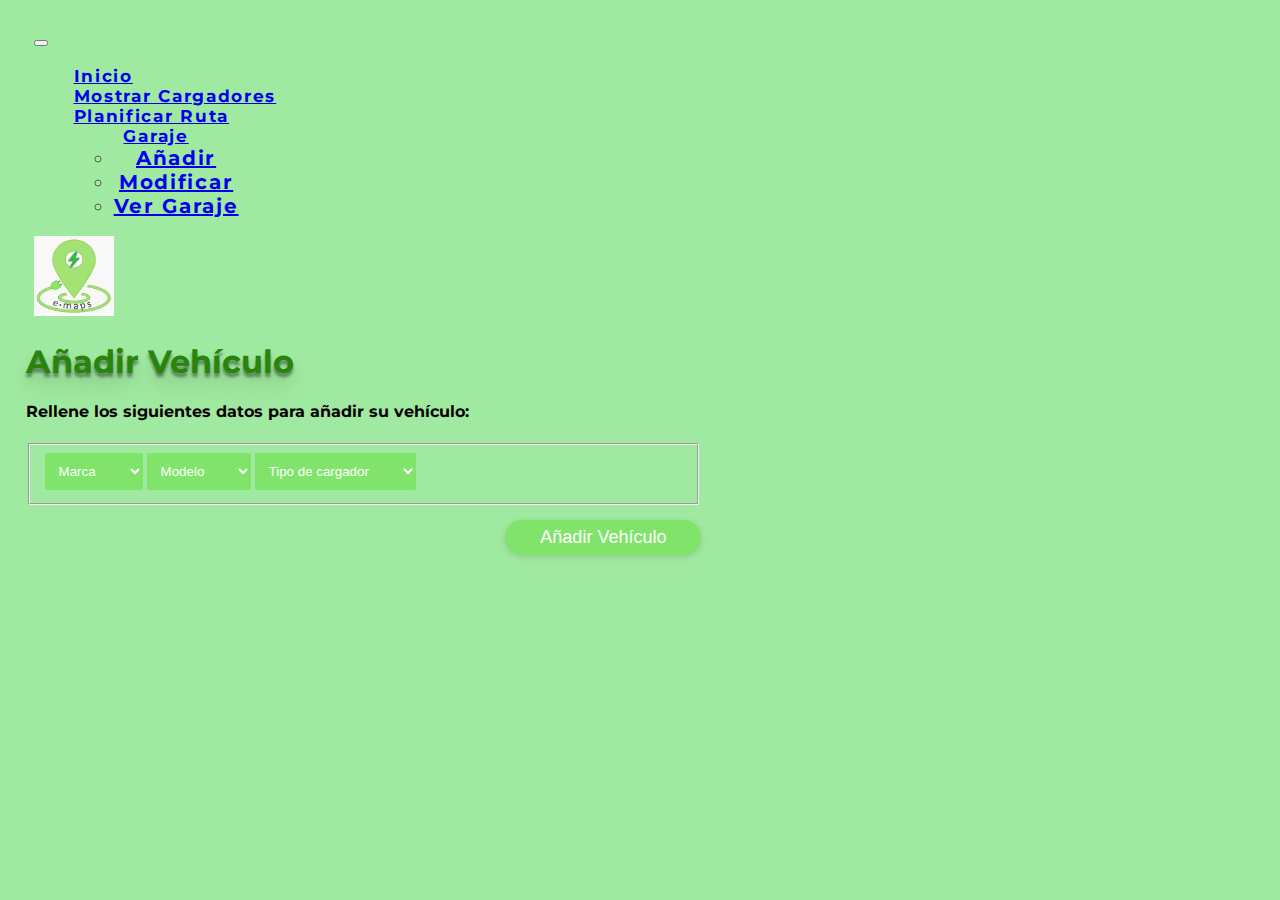
==== interfaces/anadirVehiculo.html @ 23a92879 "logo en el navbar" ====
<!DOCTYPE html>
<html lang="es">
	<head>
		<meta charset="UTF-8">
		<meta http-equiv="X-UA-Compatible" content="IE=edge">
		<meta name="viewport" content="width=device-width, initial-scale=1.0">
		<link href="https://cdn.jsdelivr.net/npm/bootstrap@5.1.1/dist/css/bootstrap.min.css" rel="stylesheet"
			integrity="sha384-F3w7mX95PdgyTmZZMECAngseQB83DfGTowi0iMjiWaeVhAn4FJkqJByhZMI3AhiU" crossorigin="anonymous">
		<link rel="stylesheet" href="../css/styles.css">
		<script src="https://code.jquery.com/jquery-3.6.1.slim.js"
			integrity="sha256-tXm+sa1uzsbFnbXt8GJqsgi2Tw+m4BLGDof6eUPjbtk=" crossorigin="anonymous"></script>
		<script type="text/javascript" src="../js/formVehiculo.js"></script>
		<title>Añadir Vehículo</title>
	</head>

	<body>
		<section class="mostrar">
			<nav class="navbar navbar-expand-sm navbar-light bg-light" id="navbar">
				<div class="container-fluid">
					<button class="navbar-toggler" type="button" data-bs-toggle="collapse"
						data-bs-target="#navbarSupportedContent" aria-controls="navbarSupportedContent"
						aria-expanded="false" aria-label="Toggle navigation">
						<span class="navbar-toggler-icon"></span>
					</button>
					<div class="collapse navbar-collapse" id="navbarSupportedContent">
						<ul class="navbar-nav ml-auto ">
							<li class="nav-item"><a class="nav-link " aria-current="page"
									href="../index.php">Inicio</a></li>
							<li class="nav-item"><a class="nav-link" aria-current="page"
									href="../interfaces/MostrarCargadores.html">Mostrar Cargadores</a></li>
							<li class="nav-item"><a class="nav-link" aria-current="page"
									href="../interfaces/planificarRuta.html">Planificar Ruta</a></li>
							<li class="nav-item dropdown">
								<a class="nav-link dropdown-toggle active" href="#" id="navbarDropdown" role="button"
									data-bs-toggle="dropdown" aria-expanded="false">
									Garaje
								</a>
								<ul class="dropdown-menu" aria-labelledby="navbarDropdownMenuLink">
									<li><a class="dropdown-item" href="../interfaces/anadirVehiculo.html">Añadir</a>
									</li>
									<li><a class="dropdown-item"
											href="../interfaces/modificarVehiculo.html">Modificar</a></li>
									<li><a class="dropdown-item" href="../interfaces/verGaraje.html">Ver Garaje</a></li>
								</ul>
							</li>
						</ul>
					</div>
					<span class="navbar-brand sml">
						<img src="../img/logo.jpg">
					</span>
				</div>
			</nav>
		</section>
		<main>
			<div class="container">
				<div class="row mt-5">
					<h1>Añadir Vehículo</h1>
				</div>
				<div class="row customH4">
					<h4>Rellene los siguientes datos para añadir su vehículo:</h4>
				</div>

				<form>
					<div id="main-wrapper" class=" input-container ancho55">
						<div id="form-wrapper">

							<fieldset>
								<table class="modTable">
									<tbody class="modtBody">
										<div id="vehicle" class="selectdiv">
											<tr id="linea">
												<td colspan="4" class="customTD">
													<select name="make" id="formmake">
														<option value="" selected="selected">Marca</option>
													</select>
												</td>
												<td colspan="4" class="customTD">
													<select name="model" id="formmodel">
														<option value="" selected="selected">Modelo</option>
													</select>
												</td>
												<td colspan="4" class="customTD">
													<select name="charger" id="formcharger">
														<option value="" selected="selected">Tipo de cargador</option>
													</select>
												</td>
											</tr>
									</tbody>
								</table>
							</fieldset>
						</div>
						<div class="bt1">
							<button type="button" class="btn-lrg botonAV pattern noBorder">Añadir Vehículo</button>
						</div>
				</form>
			</div>
			</div>
		</main>
		<script src="https://cdn.jsdelivr.net/npm/bootstrap@5.1.1/dist/js/bootstrap.bundle.min.js"
			integrity="sha384-/bQdsTh/da6pkI1MST/rWKFNjaCP5gBSY4sEBT38Q/9RBh9AH40zEOg7Hlq2THRZ"
			crossorigin="anonymous"></script>
	</body>

</html>
---- css/styles.css ----
@import url('https://fonts.googleapis.com/css2?family=Montserrat:wght@500&display=swap');

body {
	background-color: #a0e9a0;
	color: #000000;
	font-family: 'Montserrat', sans-serif;
	margin: 2%;
	font-size: medium;
}

/*Carousel*/
.owl-1 .owl-nav {
	width: 100%;
	position: absolute;
	top: 50%;
}

.owl-1 .owl-nav .owl-next,
.owl-1 .owl-nav .owl-prev {
	border: 1px solid red;
	z-index: 92;
	position: absolute;
	top: 50%;
}

.owl-1 .owl-nav .owl-next:active,
.owl-1 .owl-nav .owl-next:focus,
.owl-1 .owl-nav .owl-prev:active,
.owl-1 .owl-nav .owl-prev:focus {
	outline: none;
}

.owl-1 .owl-nav .owl-next span,
.owl-1 .owl-nav .owl-prev span {
	color: #fff;
}

.owl-1 .owl-nav .owl-next span:before,
.owl-1 .owl-nav .owl-prev span:before {
	font-size: 40px !important;
}

.owl-1 .owl-nav .owl-next {
	border: 4px solid blue;
	right: 20px;
}

.owl-1 .owl-nav .owl-prev {
	left: 20px;
}

.owl-1 .owl-dots {
	position: absolute;
	bottom: 40px;
	left: 50%;
	-webkit-transform: translateX(-50%);
	-ms-transform: translateX(-50%);
	transform: translateX(-50%);
}

.owl-1 .owl-dots .owl-dot {
	background: none;
	display: inline-block;
}

.owl-1 .owl-dots .owl-dot>span {
	display: inline-block;
	width: 10px;
	height: 10px;
	border-radius: 50%;
	background: rgba(255, 255, 255, 0.5);
	margin: 4px;
}

.owl-1 .owl-dots .owl-dot.active>span {
	background: white;
}

.owl-1 .owl-dots .owl-dot:active,
.owl-1 .owl-dots .owl-dot:focus {
	outline: none;
}

/*Carousel*/



.main {
	margin: auto;
}

h1 {
	color: #28850b;
	text-shadow: 0px 4px 3px rgba(0, 0, 0, 0.4), 0px 8px 13px rgba(0, 0, 0, 0.1), 0px 18px 23px rgba(0, 0, 0, 0.1);
}

h1 {
	text-shadow: 0px 4px 3px rgba(0, 0, 0, 0.4), 0px 8px 13px rgba(0, 0, 0, 0.1), 0px 18px 23px rgba(0, 0, 0, 0.1);
}

h3
{
  padding-left: 50px;
}

h3, h4
{
  margin-top: 10px;  
}

li {
	font-size: 20px;
	font-weight: bold;
}

h5 {
	display: block;
	font-size: 0.83em;
	margin-block-start: 1.67em;
	margin-block-end: 1.67em;
	margin-inline-start: 0px;
	margin-inline-end: 0px;
	font-weight: bold;
}

#espacio {
	height: 50px;
}

#tarjeta {
	background-color: #ffffff;
	border-radius: 5%;
	padding: 10px;
	/*border-color: #28850b;*/
	/*border-width: 50px !important;*/

}

#tarjeta h1 {
	margin-top: 25px;
}


.centro {
	display: flex;
	align-items: center;
	justify-content: center;
}

.logo {
	width: 250px;
	height: 250px;
	border-radius: 250px;
	margin: auto;
}

.formulario {
	max-width: 800px;
	margin: 50px auto;
	position: relative;

}

.title {
	margin-bottom: 15px;
	text-align: center;
	text-transform: uppercase;
	letter-spacing: 3px;
	font-size: 2.3em;
	font-weight: bold;
	line-height: 48px;
	background: #2cd41d;

	background: -moz-linear-gradient(left, #2cd41d 0%, #28850b 100%) !important;
	background: -webkit-linear-gradient(left, #2cd41d 0%, #28850b 100%) !important;
	background: linear-gradient(to right, #2cd41d 0%, #28850b 100%) !important;

	-webkit-background-clip: text !important;
	-webkit-text-fill-color: transparent !important;
}

.contact-form .form-field {
	position: relative;
	margin-top: 32px;
}

.calcular {
	margin-bottom: 32px;
}

.contact-form .input-text {
	display: block;
	width: 100%;
	height: 50px;
	border-width: 0 0 2px 0;
	border-color: #2cd41d;
	line-height: 26px;
	font-size: 16px;
	font-weight: 200;
}

.contact-form .input-text:focus {
	outline: none;
}

.contact-form .submit-btn {
	display: inline-block;
	background-color: #000;
	background-image: linear-gradient(125deg, #2cd41d, #28850b);
	color: #fff;
	text-transform: uppercase;
	letter-spacing: 2px;
	font-size: 16px;
	padding-top: 8px; 
  padding-bottom: 8px;
  padding-left: 40px;
	border: none;
	width: 180px;
	height: 50px;
	cursor: pointer;
}

.mostrar {
	margin-top: 0px;
}

#turnos
{
  background-color: #fff;
  height: 50px;
  border-radius: 10px;
  margin-top: 15px;
}

.persona
{
  margin-top: 10px;
}

.navbar {
	margin: 0 8px;
	margin-top: 0px;
	margin-right: 8px;
	margin-bottom: 0px;
	margin-left: 8px;

}

.navbar img {
	width: 80px;
	height: 80px;
}

.navbar-light {
	color: rgb(94, 92, 92);
	font-size: large;
}

.navbar-toggler {
	padding: 1px 5px;
	font-size: 18px;
	line-height: 0.3;
}

.nav-item {
	display: block;
	width: 100%;
	text-align: center;
	font-size: 17px;
	letter-spacing: .1em;
	width: max-content;
	/* Para que quepa todo el contenido en una linea*/
}



/* Extra small devices (portrait phones, less than 576px) */
@media (max-width: 575.98px) {
	.coche {
		margin-top: 35px;
		height: 65px;
	}

	.texto ul li {
		margin-top: 5px;
		font-size: small;
	}

	.sml {
		margin-left: auto;
		margin-right: auto;
	}

	/* Cambio en el logo del navbar para mejor efecto visual de este */
	.nav-item {
		width: 100%;
	}

	h4 {
		font-size: large !important;
	}

	/*Añadir/Modificar vehículo*/
	.modTable {
		display: flex;
		align-items: left;
		justify-content: left;

	}

	.modtBody {
		display: flex;
		flex-direction: row;
	}

	#linea {
		display: flex;
		flex-direction: column;
		align-items: flex-start;
	}

	.customTD {
		padding-top: 5px;
	}

	.customH4 {
		width: 75%;
	}

	/*Añadir/Modificar vehículo*/
}

/* Small devices (landscape phones, entre 576px y 767.98px) */
@media (min-width: 576px) and (max-width: 767.98px) {

	.coche {
		margin: 35px 0;
		height: 70px;
	}

	.texto ul li {
		margin-top: 5px;
		font-size: small;
	}

	.sml {
		margin-left: auto;
		margin-right: auto;
	}

	#mapa {
		display: inline-block;
	}

	/*Añadir/Modificar vehículo*/
	.modTable {
		display: flex;
		align-items: left;
		justify-content: left;

	}

	.modtBody {
		display: flex;
		flex-direction: row;
	}

	#linea {
		display: flex;
		flex-direction: column;
		align-items: flex-start;
	}

	.customTD {
		padding-top: 5px;
	}

	.customH4 {
		width: 75%;
	}

	/*Añadir/Modificar vehículo*/
}

@media (min-width: 768px) and (max-width: 1023.98px) {

	.coche {
		margin-top: 35px;
		margin-left: 50px;
		height: 150px;
	}

	.texto ul li {
		margin-top: 10px;
		margin-left: 100px;
		font-size: medium;
	}
}

@media (min-width: 1024px) and (max-width: 1439.98px) {

	.coche {
		margin-top: 35px;
		margin-left: 50px;
		height: 150px;
	}

	.texto ul li {
		margin-top: 15px;
		margin-left: 100px;
		font-size: large;
	}

	#tarjeta {
		height: 300px;
	}
}

@media (min-width: 1440px) {

	.coche {
		margin-top: 35px;
		margin-left: 50px;
		height: 250px;
	}

	.texto ul li {
		margin-top: 30px;
		margin-left: 200px;
		font-size: large;
		font-weight: bolder;
	}
}




/*Añadir/Modificar vehículo*/

#formmake,
#formmodel,
#formcharger {
	background-color: #80e46b;
	background-image: url(~"data:image/svg+xml;charset=US-ASCII,%3Csvg%20xmlns%3D%22http%3A%2F%2Fwww.w3.org%2F2000%2Fsvg%22%20viewBox%3D%220%200%20256%20448%22%20enable-background%3D%22new%200%200%20256%20448%22%3E%3Cstyle%20type%3D%22text%2Fcss%22%3E.arrow%7Bfill%3A@{arrow}%3B%7D%3C%2Fstyle%3E%3Cpath%20class%3D%22arrow%22%20d%3D%22M255.9%20168c0-4.2-1.6-7.9-4.8-11.2-3.2-3.2-6.9-4.8-11.2-4.8H16c-4.2%200-7.9%201.6-11.2%204.8S0%20163.8%200%20168c0%204.4%201.6%208.2%204.8%2011.4l112%20112c3.1%203.1%206.8%204.6%2011.2%204.6%204.4%200%208.2-1.5%2011.4-4.6l112-112c3-3.2%204.5-7%204.5-11.4z%22%2F%3E%3C%2Fsvg%3E%0A");
	background-position: right 10px center;
	background-repeat: no-repeat;
	background-size: auto 50%;
	border-radius: 2px;
	border: none;
	color: #ffffff;
	padding: 10px 30px 10px 10px;


}

.pattern {
	background-color: #80e46b !important
}

.sepCustom1 {
	padding-top: 25px !important;
	column-gap: 20px;
	display: -webkit-box;
}

.noBorder {
	border: none;
}

.customTD {
	text-align: center !important;
}

.boton {
	padding-top: 50px;
}

.ancho55 {
	width: 55%
}

@arrowColor: #ffcc00;
@arrow: escape('@{arrowColor}');

.botonAV {
	float: right;
	padding: 7px 35px;
	border-radius: 60px;
	display: inline-block;
	color: white;
	font-size: 18px;
	cursor: pointer;
	box-shadow: 0 2px 5px 0 rgba(0, 0, 0, 0.06),
		0 2px 10px 0 rgba(0, 0, 0, 0.07);
	-webkit-transition: all 300ms ease;
	transition: all 300ms ease;
}

.bt1 {
	padding-top: 15px;
}

.botonAV:hover {
	transform: translateY(1px);
	box-shadow: 0 1px 1px 0 rgba(0, 0, 0, 0.10),
		0 1px 1px 0 rgba(0, 0, 0, 0.09);
}

/*Añadir/Modificar vehiculo*/
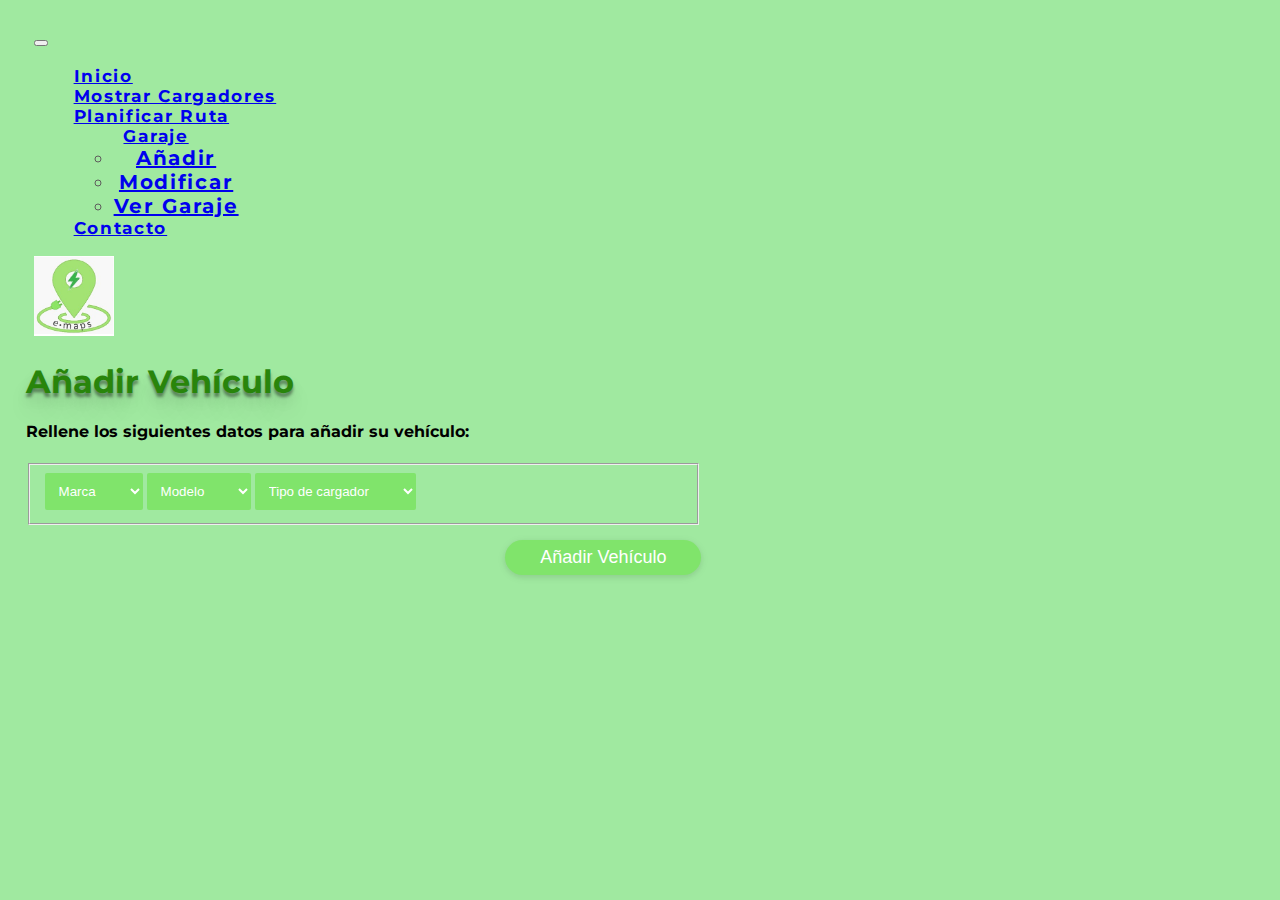
==== commit c0bb3dac: "Formulario de contacto" ====
--- a/interfaces/anadirVehiculo.html
+++ b/interfaces/anadirVehiculo.html
@@ -43,6 +43,8 @@
 									<li><a class="dropdown-item" href="../interfaces/verGaraje.html">Ver Garaje</a></li>
 								</ul>
 							</li>
+							<li class="nav-item"><a class="nav-link " aria-current="page"
+								href="../formulario.php">Contacto</a></li>
 						</ul>
 					</div>
 					<span class="navbar-brand sml">
--- a/css/styles.css
+++ b/css/styles.css
@@ -380,6 +380,10 @@
 	}
 
 	/*Añadir/Modificar vehículo*/
+
+	.formularioContacto{
+		font-size: large;
+	}
 }
 
 @media (min-width: 768px) and (max-width: 1023.98px) {
@@ -506,4 +510,12 @@
 		0 1px 1px 0 rgba(0, 0, 0, 0.09);
 }
 
-/*Añadir/Modificar vehiculo*/+/*Añadir/Modificar vehiculo*/
+
+.botonContacto {
+	color: white;
+	box-shadow: 0 2px 5px 0 rgba(0, 0, 0, 0.06), 0 2px 10px 0 rgba(0, 0, 0, 0.07);
+}
+.formularioContacto{
+	margin-top: 2%;
+}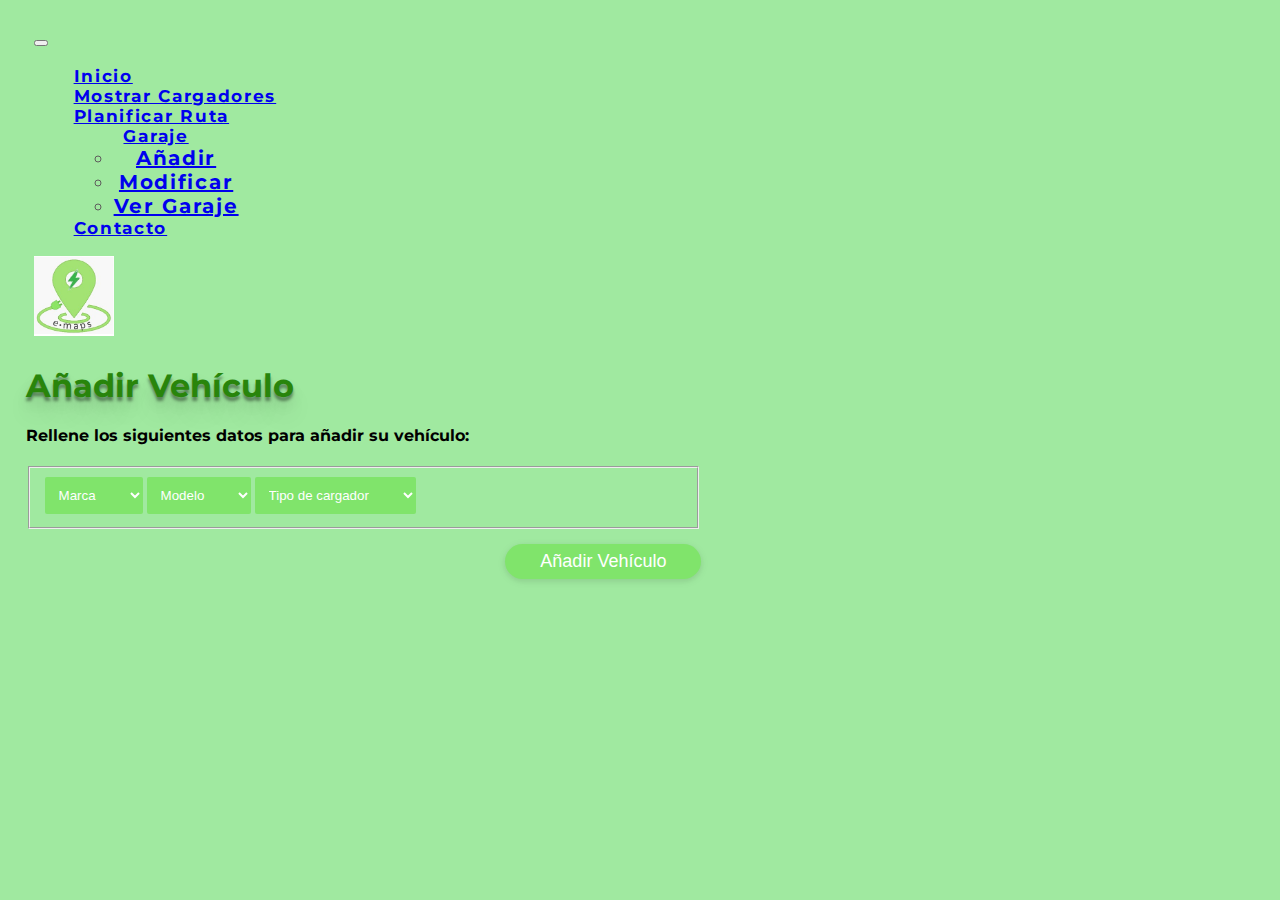
==== commit 929b9178: "cambios" ====
--- a/interfaces/anadirVehiculo.html
+++ b/interfaces/anadirVehiculo.html
@@ -24,27 +24,34 @@
 					</button>
 					<div class="collapse navbar-collapse" id="navbarSupportedContent">
 						<ul class="navbar-nav ml-auto ">
-							<li class="nav-item"><a class="nav-link " aria-current="page"
-									href="../index.php">Inicio</a></li>
-							<li class="nav-item"><a class="nav-link" aria-current="page"
-									href="../interfaces/MostrarCargadores.html">Mostrar Cargadores</a></li>
-							<li class="nav-item"><a class="nav-link" aria-current="page"
-									href="../interfaces/planificarRuta.html">Planificar Ruta</a></li>
+							<li class="nav-item">
+								<a class="nav-link " aria-current="page" href="../index.php">Inicio</a>
+							</li>
+							<li class="nav-item">
+								<a class="nav-link" aria-current="page" href="../interfaces/MostrarCargadores.html">Mostrar Cargadores</a>
+							</li>
+							<li class="nav-item">
+								<a class="nav-link" aria-current="page" href="../interfaces/planificarRuta.html">Planificar Ruta</a>
+							</li>
 							<li class="nav-item dropdown">
-								<a class="nav-link dropdown-toggle active" href="#" id="navbarDropdown" role="button"
-									data-bs-toggle="dropdown" aria-expanded="false">
+								<a class="nav-link dropdown-toggle active" href="#" id="navbarDropdown" role="button" data-bs-toggle="dropdown" aria-expanded="false">
 									Garaje
 								</a>
 								<ul class="dropdown-menu" aria-labelledby="navbarDropdownMenuLink">
-									<li><a class="dropdown-item" href="../interfaces/anadirVehiculo.html">Añadir</a>
+									<li>
+										<a class="dropdown-item active" href="../interfaces/anadirVehiculo.html">Añadir</a>
 									</li>
-									<li><a class="dropdown-item"
-											href="../interfaces/modificarVehiculo.html">Modificar</a></li>
-									<li><a class="dropdown-item" href="../interfaces/verGaraje.html">Ver Garaje</a></li>
+									<li>
+										<a class="dropdown-item" href="../interfaces/modificarVehiculo.html">Modificar</a>
+									</li>
+									<li>
+										<a class="dropdown-item" href="../interfaces/verGaraje.html">Ver Garaje</a>
+									</li>
 								</ul>
 							</li>
-							<li class="nav-item"><a class="nav-link " aria-current="page"
-								href="../formulario.php">Contacto</a></li>
+							<li class="nav-item">
+								<a class="nav-link " aria-current="page" href="../formulario.php">Contacto</a>
+							</li>
 						</ul>
 					</div>
 					<span class="navbar-brand sml">
--- a/css/styles.css
+++ b/css/styles.css
@@ -90,11 +90,8 @@
 }
 
 h1 {
+	margin-top: 25px;
 	color: #28850b;
-	text-shadow: 0px 4px 3px rgba(0, 0, 0, 0.4), 0px 8px 13px rgba(0, 0, 0, 0.1), 0px 18px 23px rgba(0, 0, 0, 0.1);
-}
-
-h1 {
 	text-shadow: 0px 4px 3px rgba(0, 0, 0, 0.4), 0px 8px 13px rgba(0, 0, 0, 0.1), 0px 18px 23px rgba(0, 0, 0, 0.1);
 }
 
@@ -128,16 +125,12 @@
 }
 
 #tarjeta {
+	margin: 0 10px;
 	background-color: #ffffff;
 	border-radius: 5%;
 	padding: 10px;
 	/*border-color: #28850b;*/
 	/*border-width: 50px !important;*/
-
-}
-
-#tarjeta h1 {
-	margin-top: 25px;
 }
 
 
@@ -203,7 +196,7 @@
 	outline: none;
 }
 
-.contact-form .submit-btn {
+.submit-btn {
 	display: inline-block;
 	background-color: #000;
 	background-image: linear-gradient(125deg, #2cd41d, #28850b);
@@ -211,9 +204,7 @@
 	text-transform: uppercase;
 	letter-spacing: 2px;
 	font-size: 16px;
-	padding-top: 8px; 
-  padding-bottom: 8px;
-  padding-left: 40px;
+	padding-top: 8px auto; 
 	border: none;
 	width: 180px;
 	height: 50px;
@@ -275,14 +266,15 @@
 
 
 /* Extra small devices (portrait phones, less than 576px) */
-@media (max-width: 575.98px) {
+@media (max-width: 575.98px) 
+{
 	.coche {
-		margin-top: 35px;
-		height: 65px;
+		margin-top: 20px;
+		height: 100px;
 	}
 
 	.texto ul li {
-		margin-top: 5px;
+		margin-top: 15px;
 		font-size: small;
 	}
 
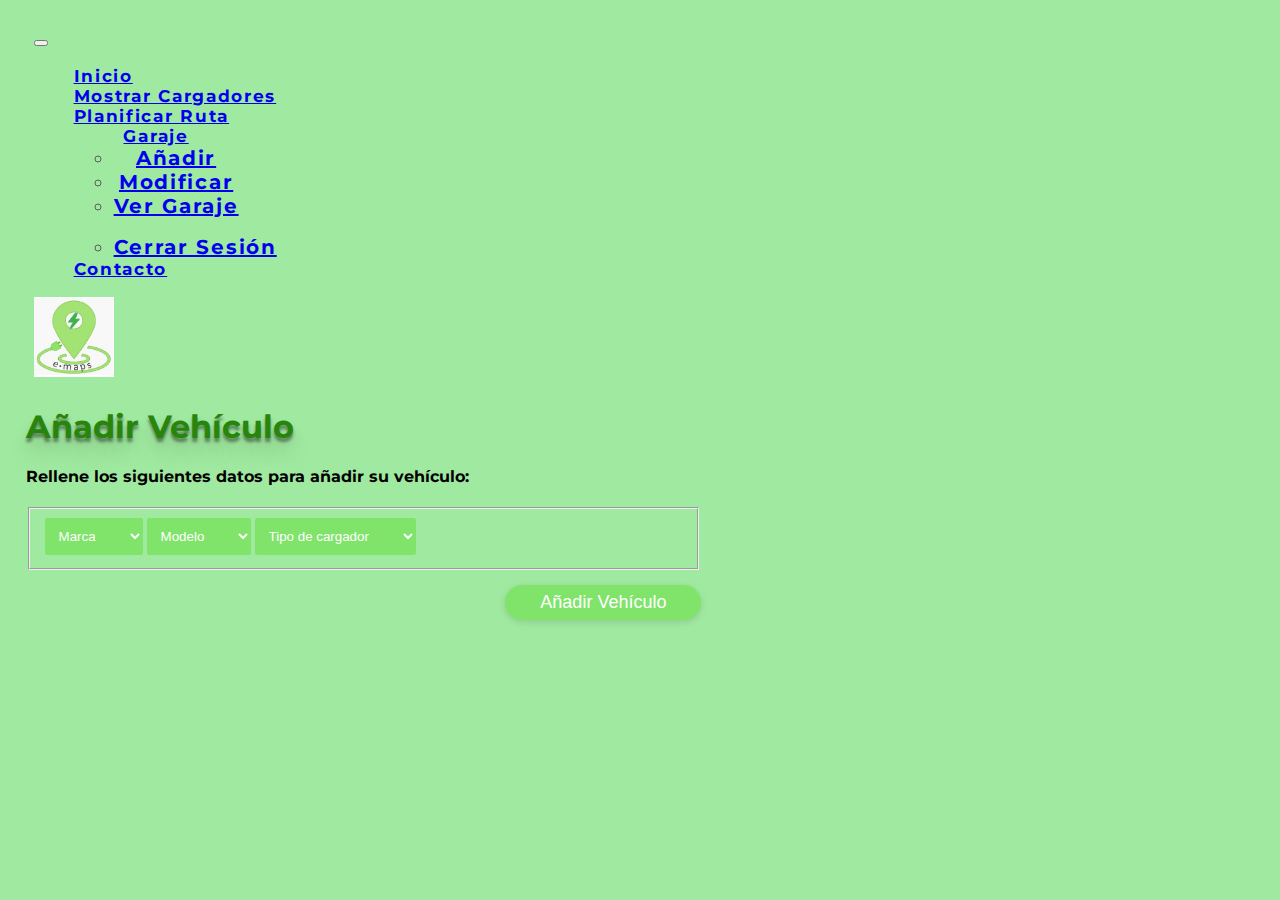
==== commit 5b9f80cc: "Save username on a local variable and implement of the account menu on each interface" ====
--- a/interfaces/anadirVehiculo.html
+++ b/interfaces/anadirVehiculo.html
@@ -49,8 +49,18 @@
 									</li>
 								</ul>
 							</li>
+							<li class="nav-item dropdown">
+								<a class="nav-link dropdown-toggle" href="#" id="navbarDropdown" role="button" data-bs-toggle="dropdown" aria-expanded="false">
+									<p id="UsernameNav"></p>
+								</a>
+								<ul class="dropdown-menu" aria-labelledby="navbarDropdownMenuLink">
+									<li>
+										<a class="dropdown-item" href="../interfaces/logout.php">Cerrar Sesión</a>
+									</li>
+								</ul>
+							</li>
 							<li class="nav-item">
-								<a class="nav-link " aria-current="page" href="../formulario.php">Contacto</a>
+								<a class="nav-link " aria-current="page" href="../interfaces/formulario.php">Contacto</a>
 							</li>
 						</ul>
 					</div>
@@ -105,6 +115,12 @@
 			</div>
 			</div>
 		</main>
+		<!-- Almacenamiento en local del nombre de usuario -->
+        <script>
+	        window.onload = function(){
+	            document.getElementById('UsernameNav').innerHTML = localStorage.getItem('nombre_usuario');
+	        }
+	    </script>
 		<script src="https://cdn.jsdelivr.net/npm/bootstrap@5.1.1/dist/js/bootstrap.bundle.min.js"
 			integrity="sha384-/bQdsTh/da6pkI1MST/rWKFNjaCP5gBSY4sEBT38Q/9RBh9AH40zEOg7Hlq2THRZ"
 			crossorigin="anonymous"></script>
--- a/css/styles.css
+++ b/css/styles.css
@@ -264,7 +264,6 @@
 }
 
 
-
 /* Extra small devices (portrait phones, less than 576px) */
 @media (max-width: 575.98px) 
 {
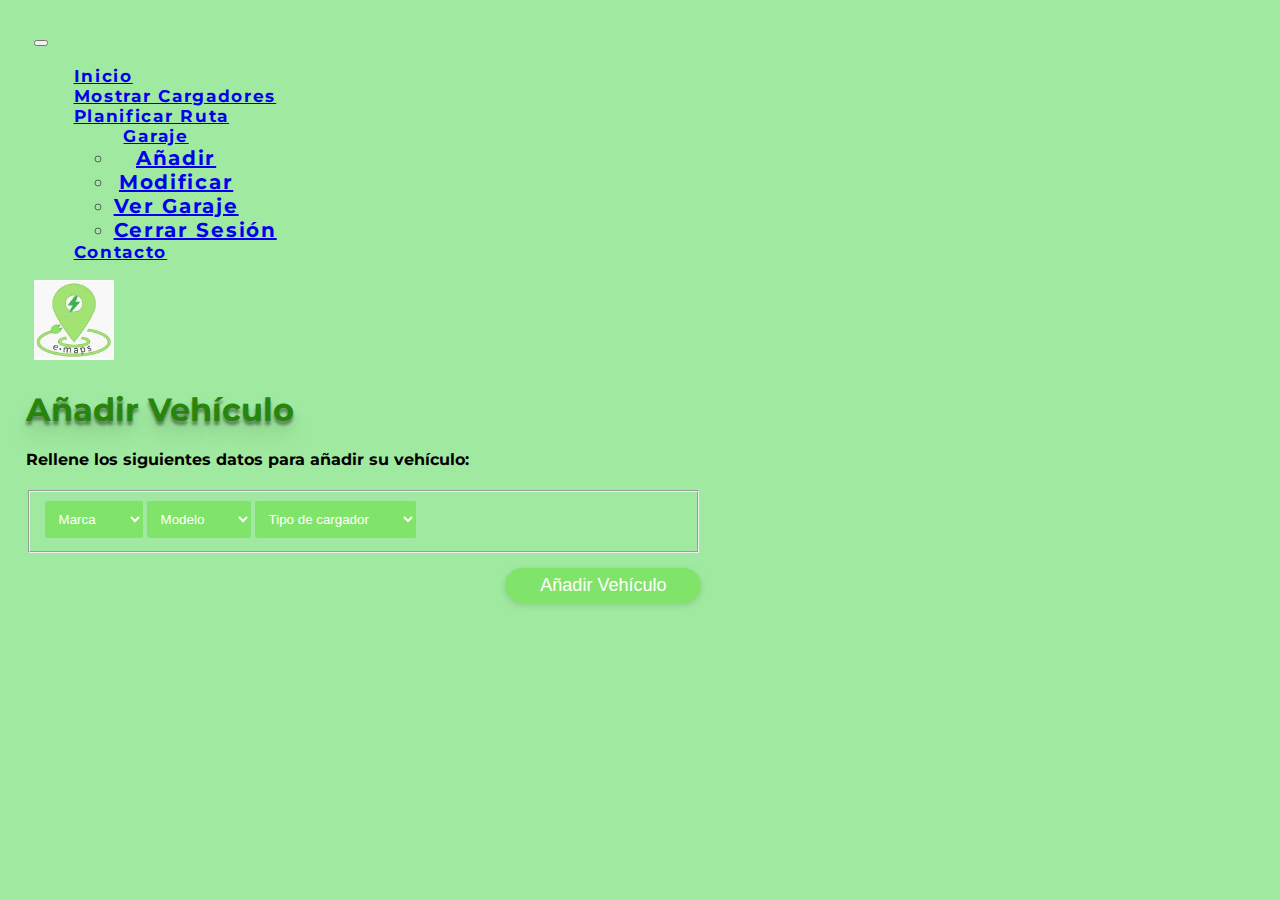
==== commit fbbeddcb: "NavBar username issue solved" ====
--- a/interfaces/anadirVehiculo.html
+++ b/interfaces/anadirVehiculo.html
@@ -50,8 +50,7 @@
 								</ul>
 							</li>
 							<li class="nav-item dropdown">
-								<a class="nav-link dropdown-toggle" href="#" id="navbarDropdown" role="button" data-bs-toggle="dropdown" aria-expanded="false">
-									<p id="UsernameNav"></p>
+								<a class="nav-link dropdown-toggle" href="#" id="UserMenu" role="button" data-bs-toggle="dropdown" aria-expanded="false">
 								</a>
 								<ul class="dropdown-menu" aria-labelledby="navbarDropdownMenuLink">
 									<li>
@@ -118,7 +117,7 @@
 		<!-- Almacenamiento en local del nombre de usuario -->
         <script>
 	        window.onload = function(){
-	            document.getElementById('UsernameNav').innerHTML = localStorage.getItem('nombre_usuario');
+	            document.getElementById('UserMenu').innerHTML = localStorage.getItem('nombre_usuario');
 	        }
 	    </script>
 		<script src="https://cdn.jsdelivr.net/npm/bootstrap@5.1.1/dist/js/bootstrap.bundle.min.js"
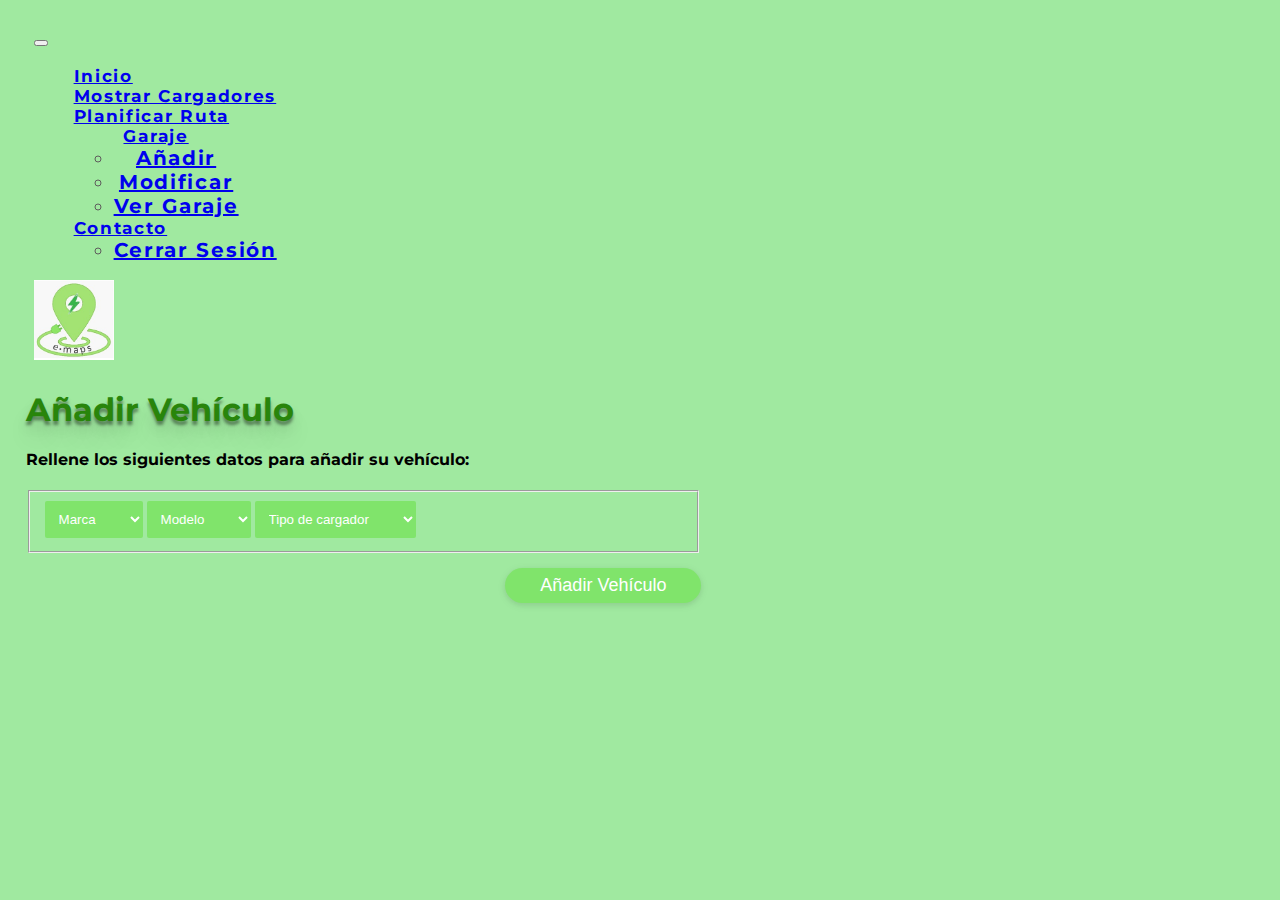
==== commit 0e40ab9b: "updated navbar and formatted docs" ====
--- a/interfaces/anadirVehiculo.html
+++ b/interfaces/anadirVehiculo.html
@@ -1,128 +1,128 @@
 <!DOCTYPE html>
 <html lang="es">
-	<head>
-		<meta charset="UTF-8">
-		<meta http-equiv="X-UA-Compatible" content="IE=edge">
-		<meta name="viewport" content="width=device-width, initial-scale=1.0">
-		<link href="https://cdn.jsdelivr.net/npm/bootstrap@5.1.1/dist/css/bootstrap.min.css" rel="stylesheet"
-			integrity="sha384-F3w7mX95PdgyTmZZMECAngseQB83DfGTowi0iMjiWaeVhAn4FJkqJByhZMI3AhiU" crossorigin="anonymous">
-		<link rel="stylesheet" href="../css/styles.css">
-		<script src="https://code.jquery.com/jquery-3.6.1.slim.js"
-			integrity="sha256-tXm+sa1uzsbFnbXt8GJqsgi2Tw+m4BLGDof6eUPjbtk=" crossorigin="anonymous"></script>
-		<script type="text/javascript" src="../js/formVehiculo.js"></script>
-		<title>Añadir Vehículo</title>
-	</head>
+<head>
+	<meta charset="UTF-8">
+	<meta http-equiv="X-UA-Compatible" content="IE=edge">
+	<meta name="viewport" content="width=device-width, initial-scale=1.0">
+	<link href="https://cdn.jsdelivr.net/npm/bootstrap@5.1.1/dist/css/bootstrap.min.css" rel="stylesheet"
+	integrity="sha384-F3w7mX95PdgyTmZZMECAngseQB83DfGTowi0iMjiWaeVhAn4FJkqJByhZMI3AhiU" crossorigin="anonymous">
+	<link rel="stylesheet" href="../css/styles.css">
+	<script src="https://code.jquery.com/jquery-3.6.1.slim.js"
+	integrity="sha256-tXm+sa1uzsbFnbXt8GJqsgi2Tw+m4BLGDof6eUPjbtk=" crossorigin="anonymous"></script>
+	<script type="text/javascript" src="../js/formVehiculo.js"></script>
+	<title>Añadir Vehículo</title>
+</head>
 
-	<body>
-		<section class="mostrar">
-			<nav class="navbar navbar-expand-sm navbar-light bg-light" id="navbar">
-				<div class="container-fluid">
-					<button class="navbar-toggler" type="button" data-bs-toggle="collapse"
-						data-bs-target="#navbarSupportedContent" aria-controls="navbarSupportedContent"
-						aria-expanded="false" aria-label="Toggle navigation">
-						<span class="navbar-toggler-icon"></span>
-					</button>
-					<div class="collapse navbar-collapse" id="navbarSupportedContent">
-						<ul class="navbar-nav ml-auto ">
-							<li class="nav-item">
-								<a class="nav-link " aria-current="page" href="../index.php">Inicio</a>
+<body>
+	<section class="mostrar">
+		<nav class="navbar navbar-expand-sm navbar-light bg-light" id="navbar">
+			<div class="container-fluid">
+				<button class="navbar-toggler" type="button" data-bs-toggle="collapse"
+				data-bs-target="#navbarSupportedContent" aria-controls="navbarSupportedContent"
+				aria-expanded="false" aria-label="Toggle navigation">
+				<span class="navbar-toggler-icon"></span>
+			</button>
+			<div class="collapse navbar-collapse" id="navbarSupportedContent">
+				<ul class="navbar-nav ml-auto ">
+					<li class="nav-item">
+						<a class="nav-link " aria-current="page" href="../index.php">Inicio</a>
+					</li>
+					<li class="nav-item">
+						<a class="nav-link" aria-current="page" href="../interfaces/MostrarCargadores.html">Mostrar Cargadores</a>
+					</li>
+					<li class="nav-item">
+						<a class="nav-link" aria-current="page" href="../interfaces/planificarRuta.html">Planificar Ruta</a>
+					</li>
+					<li class="nav-item dropdown">
+						<a class="nav-link dropdown-toggle active" href="#" id="navbarDropdown" role="button" data-bs-toggle="dropdown" aria-expanded="false">
+							Garaje
+						</a>
+						<ul class="dropdown-menu" aria-labelledby="navbarDropdownMenuLink">
+							<li>
+								<a class="dropdown-item active" href="../interfaces/anadirVehiculo.html">Añadir</a>
 							</li>
-							<li class="nav-item">
-								<a class="nav-link" aria-current="page" href="../interfaces/MostrarCargadores.html">Mostrar Cargadores</a>
+							<li>
+								<a class="dropdown-item" href="../interfaces/modificarVehiculo.html">Modificar</a>
 							</li>
-							<li class="nav-item">
-								<a class="nav-link" aria-current="page" href="../interfaces/planificarRuta.html">Planificar Ruta</a>
-							</li>
-							<li class="nav-item dropdown">
-								<a class="nav-link dropdown-toggle active" href="#" id="navbarDropdown" role="button" data-bs-toggle="dropdown" aria-expanded="false">
-									Garaje
-								</a>
-								<ul class="dropdown-menu" aria-labelledby="navbarDropdownMenuLink">
-									<li>
-										<a class="dropdown-item active" href="../interfaces/anadirVehiculo.html">Añadir</a>
-									</li>
-									<li>
-										<a class="dropdown-item" href="../interfaces/modificarVehiculo.html">Modificar</a>
-									</li>
-									<li>
-										<a class="dropdown-item" href="../interfaces/verGaraje.html">Ver Garaje</a>
-									</li>
-								</ul>
-							</li>
-							<li class="nav-item dropdown">
-								<a class="nav-link dropdown-toggle" href="#" id="UserMenu" role="button" data-bs-toggle="dropdown" aria-expanded="false">
-								</a>
-								<ul class="dropdown-menu" aria-labelledby="navbarDropdownMenuLink">
-									<li>
-										<a class="dropdown-item" href="../interfaces/logout.php">Cerrar Sesión</a>
-									</li>
-								</ul>
-							</li>
-							<li class="nav-item">
-								<a class="nav-link " aria-current="page" href="../interfaces/formulario.php">Contacto</a>
+							<li>
+								<a class="dropdown-item" href="../interfaces/verGaraje.html">Ver Garaje</a>
 							</li>
 						</ul>
+					</li>
+					<li class="nav-item">
+						<a class="nav-link " aria-current="page" href="../interfaces/formulario.php">Contacto</a>
+					</li>
+					<li class="nav-item dropdown">
+						<a class="nav-link dropdown-toggle" href="#" id="UserMenu" role="button" data-bs-toggle="dropdown" aria-expanded="false">
+						</a>
+						<ul class="dropdown-menu" aria-labelledby="navbarDropdownMenuLink">
+							<li>
+								<a class="dropdown-item" href="../interfaces/logout.php">Cerrar Sesión</a>
+							</li>
+						</ul>
+					</li>
+				</ul>
+			</div>
+			<span class="navbar-brand sml">
+				<img src="../img/logo.jpg">
+			</span>
+		</div>
+	</nav>
+</section>
+<main>
+	<div class="container">
+		<div class="row mt-5">
+			<h1>Añadir Vehículo</h1>
+		</div>
+		<div class="row customH4">
+			<h4>Rellene los siguientes datos para añadir su vehículo:</h4>
+		</div>
+
+		<form>
+			<div id="main-wrapper" class=" input-container ancho55">
+				<div id="form-wrapper">
+
+					<fieldset>
+						<table class="modTable">
+							<tbody class="modtBody">
+								<div id="vehicle" class="selectdiv">
+									<tr id="linea">
+										<td colspan="4" class="customTD">
+											<select name="make" id="formmake">
+												<option value="" selected="selected">Marca</option>
+											</select>
+										</td>
+										<td colspan="4" class="customTD">
+											<select name="model" id="formmodel">
+												<option value="" selected="selected">Modelo</option>
+											</select>
+										</td>
+										<td colspan="4" class="customTD">
+											<select name="charger" id="formcharger">
+												<option value="" selected="selected">Tipo de cargador</option>
+											</select>
+										</td>
+									</tr>
+								</tbody>
+							</table>
+						</fieldset>
 					</div>
-					<span class="navbar-brand sml">
-						<img src="../img/logo.jpg">
-					</span>
-				</div>
-			</nav>
-		</section>
-		<main>
-			<div class="container">
-				<div class="row mt-5">
-					<h1>Añadir Vehículo</h1>
-				</div>
-				<div class="row customH4">
-					<h4>Rellene los siguientes datos para añadir su vehículo:</h4>
-				</div>
-
-				<form>
-					<div id="main-wrapper" class=" input-container ancho55">
-						<div id="form-wrapper">
-
-							<fieldset>
-								<table class="modTable">
-									<tbody class="modtBody">
-										<div id="vehicle" class="selectdiv">
-											<tr id="linea">
-												<td colspan="4" class="customTD">
-													<select name="make" id="formmake">
-														<option value="" selected="selected">Marca</option>
-													</select>
-												</td>
-												<td colspan="4" class="customTD">
-													<select name="model" id="formmodel">
-														<option value="" selected="selected">Modelo</option>
-													</select>
-												</td>
-												<td colspan="4" class="customTD">
-													<select name="charger" id="formcharger">
-														<option value="" selected="selected">Tipo de cargador</option>
-													</select>
-												</td>
-											</tr>
-									</tbody>
-								</table>
-							</fieldset>
-						</div>
-						<div class="bt1">
-							<button type="button" class="btn-lrg botonAV pattern noBorder">Añadir Vehículo</button>
-						</div>
+					<div class="bt1">
+						<button type="button" class="btn-lrg botonAV pattern noBorder">Añadir Vehículo</button>
+					</div>
 				</form>
 			</div>
-			</div>
-		</main>
-		<!-- Almacenamiento en local del nombre de usuario -->
-        <script>
-	        window.onload = function(){
-	            document.getElementById('UserMenu').innerHTML = localStorage.getItem('nombre_usuario');
-	        }
-	    </script>
-		<script src="https://cdn.jsdelivr.net/npm/bootstrap@5.1.1/dist/js/bootstrap.bundle.min.js"
-			integrity="sha384-/bQdsTh/da6pkI1MST/rWKFNjaCP5gBSY4sEBT38Q/9RBh9AH40zEOg7Hlq2THRZ"
-			crossorigin="anonymous"></script>
-	</body>
+		</div>
+	</main>
+	<!-- Almacenamiento en local del nombre de usuario -->
+	<script>
+	window.onload = function(){
+		document.getElementById('UserMenu').innerHTML = localStorage.getItem('nombre_usuario');
+	}
+	</script>
+	<script src="https://cdn.jsdelivr.net/npm/bootstrap@5.1.1/dist/js/bootstrap.bundle.min.js"
+	integrity="sha384-/bQdsTh/da6pkI1MST/rWKFNjaCP5gBSY4sEBT38Q/9RBh9AH40zEOg7Hlq2THRZ"
+	crossorigin="anonymous"></script>
+</body>
 
-</html>+</html>
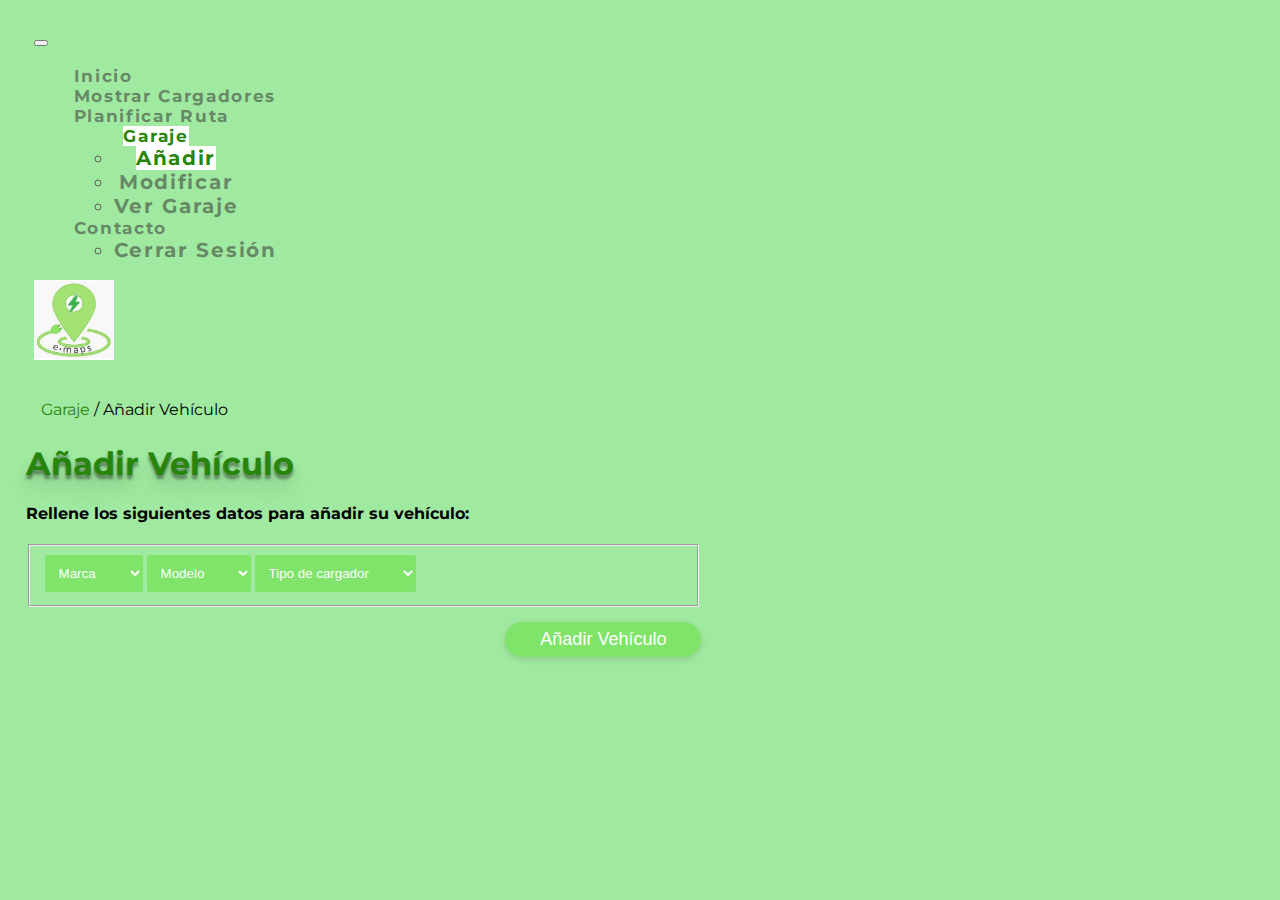
==== commit cbe437f2: "rutas y colores" ====
--- a/interfaces/anadirVehiculo.html
+++ b/interfaces/anadirVehiculo.html
@@ -69,6 +69,8 @@
 		</div>
 	</nav>
 </section>
+<br>
+<p class="ruta"><a href="verGaraje.html">Garaje</a> / Añadir Vehículo</p>
 <main>
 	<div class="container">
 		<div class="row mt-5">
--- a/css/styles.css
+++ b/css/styles.css
@@ -93,6 +93,11 @@
 	margin-top: 25px;
 	color: #28850b;
 	text-shadow: 0px 4px 3px rgba(0, 0, 0, 0.4), 0px 8px 13px rgba(0, 0, 0, 0.1), 0px 18px 23px rgba(0, 0, 0, 0.1);
+}
+
+h2
+{
+	font-weight: bolder;
 }
 
 h3
@@ -151,7 +156,30 @@
 	max-width: 800px;
 	margin: 50px auto;
 	position: relative;
-
+}
+
+.navbar-light .navbar-nav .nav-link, .nav-item.dropdown .dropdown-menu .dropdown-item{
+	color: #3534348c;
+}
+
+.navbar-light .navbar-nav .nav-link.active, .navbar-light .navbar-nav .show>.nav-link, .nav-item.dropdown .dropdown-menu .dropdown-item.active {
+	color: #28850b;
+	background-color: #ffffff;
+}
+
+.nav-item.dropdown .dropdown-menu 
+{
+	border-color: #fff;
+}
+
+a{
+	color: #28850b;
+	text-decoration: none;
+}
+
+.ruta
+{
+	margin-left: 15px;
 }
 
 .title {
@@ -159,11 +187,10 @@
 	text-align: center;
 	text-transform: uppercase;
 	letter-spacing: 3px;
-	font-size: 2.3em;
+	font-size: 2.6em;
 	font-weight: bold;
 	line-height: 48px;
 	background: #2cd41d;
-
 	background: -moz-linear-gradient(left, #2cd41d 0%, #28850b 100%) !important;
 	background: -webkit-linear-gradient(left, #2cd41d 0%, #28850b 100%) !important;
 	background: linear-gradient(to right, #2cd41d 0%, #28850b 100%) !important;
@@ -211,16 +238,53 @@
 	cursor: pointer;
 }
 
+.btn {
+	display: inline-block;
+	background-color: #000;
+	background-image: linear-gradient(125deg, #2cd41d, #28850b);
+	color: #fff;
+	text-transform: uppercase;
+	letter-spacing: 1px;
+	font-size: 8px;
+	padding-top: 8px auto; 
+	border: none;
+	cursor: pointer;
+}
+
 .mostrar {
 	margin-top: 0px;
 }
 
-#turnos
-{
-  background-color: #fff;
+#turnos, .puesto1, .puesto2, .puesto3, .puesto4
+{
   height: 50px;
   border-radius: 10px;
   margin-top: 15px;
+}
+
+#turnos
+{
+	background-color: #ffffff;
+}
+
+.puesto1
+{
+	background-color: #4bc12d;
+}
+
+.puesto2
+{
+	background-color: #dced1d;
+}
+
+.puesto3
+{
+	background-color: #f3a62b;
+}
+
+.puesto4
+{
+	background-color: #dc2626;
 }
 
 .persona
@@ -271,6 +335,14 @@
 		margin-top: 20px;
 		height: 100px;
 	}
+	
+	.btn {
+		font-size: 8px;
+		margin: 10px;
+		width: 80px;
+		height: 30px;
+	}
+	
 
 	.texto ul li {
 		margin-top: 15px;
@@ -286,7 +358,6 @@
 	.nav-item {
 		width: 100%;
 	}
-
 	h4 {
 		font-size: large !important;
 	}
@@ -329,6 +400,14 @@
 		height: 70px;
 	}
 
+	.btn {
+		font-size: 8px;
+		margin: 10px;
+		width: 80px;
+		height: 30px;
+	}
+	
+
 	.texto ul li {
 		margin-top: 5px;
 		font-size: small;
@@ -385,6 +464,13 @@
 		height: 150px;
 	}
 
+	.btn {
+		font-size: 10px;
+		margin: 10px;
+		width: 100px;
+		height: 40px;
+	}
+	
 	.texto ul li {
 		margin-top: 10px;
 		margin-left: 100px;
@@ -400,6 +486,14 @@
 		height: 150px;
 	}
 
+	.btn 
+	{
+		font-size: 10px;
+		margin: 10px;
+		width: 100px;
+		height: 40px;
+	}
+
 	.texto ul li {
 		margin-top: 15px;
 		margin-left: 100px;
@@ -407,7 +501,7 @@
 	}
 
 	#tarjeta {
-		height: 300px;
+		height: 325px;
 	}
 }
 
@@ -419,8 +513,15 @@
 		height: 250px;
 	}
 
+	.btn {
+		font-size: 15px;
+		margin: 20px;
+		width: 150px;
+		height: 50px;
+	}
+
 	.texto ul li {
-		margin-top: 30px;
+		margin-top: 50px;
 		margin-left: 200px;
 		font-size: large;
 		font-weight: bolder;
